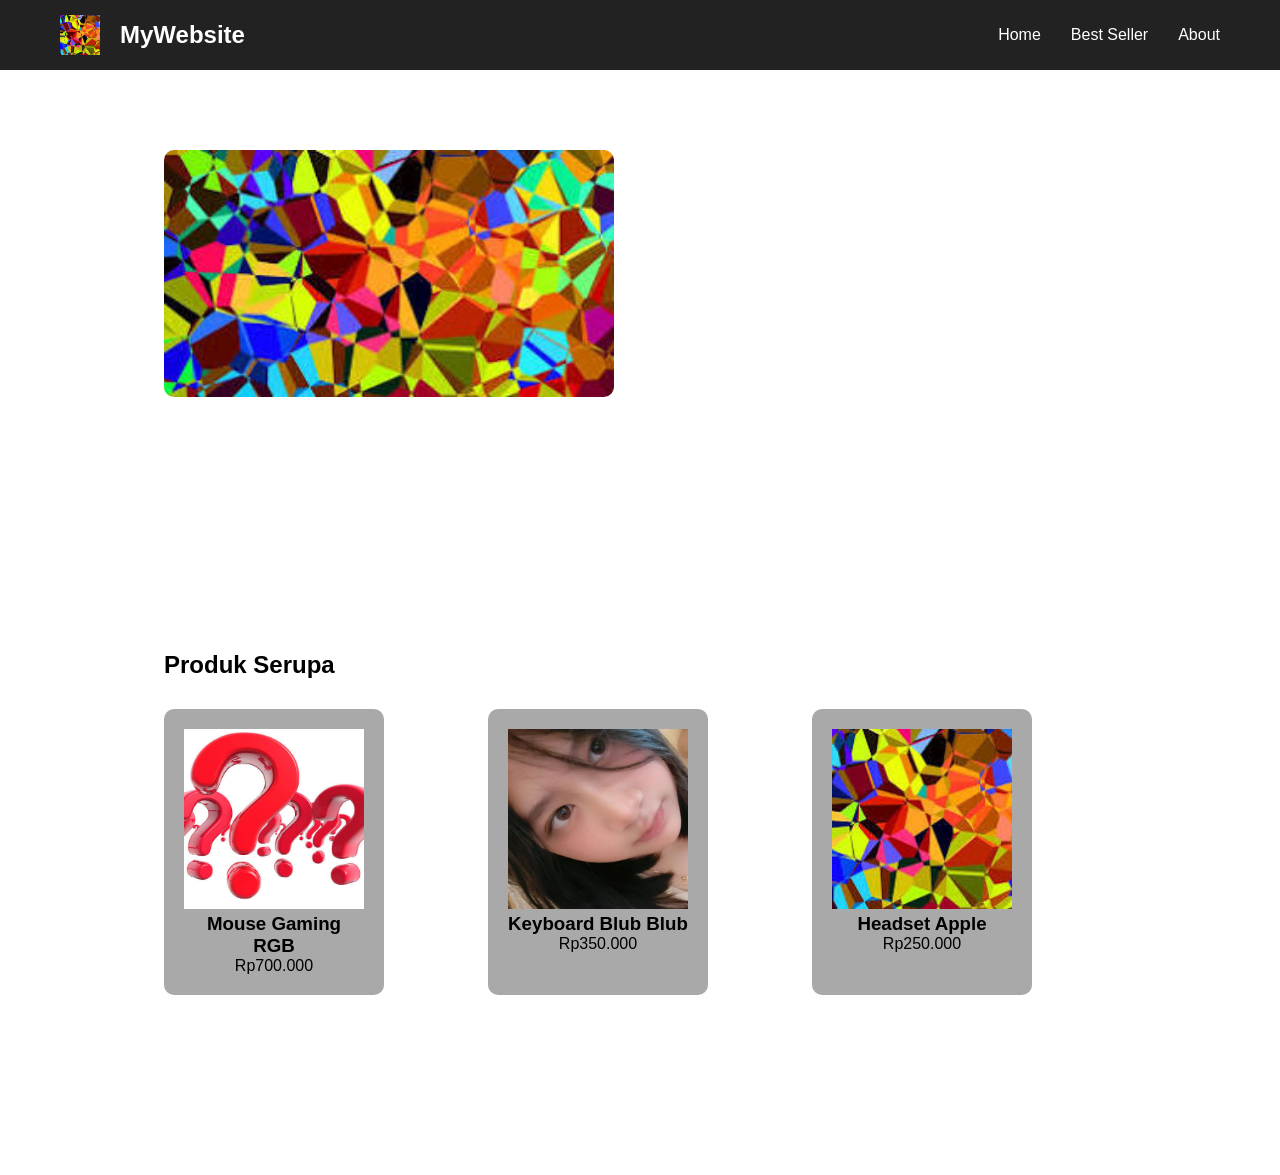
==== html/product.html @ f7118165 "lanjut testing progress web" ====
<!DOCTYPE html>
<html lang="en">
<head>
    <meta charset="UTF-8">
    <meta name="viewport" content="width=device-width, initial-scale=1.0">
    <title>Simple Landing Page</title>

    <link rel="stylesheet" href="../style.css">
</head>
<body>

    <!-- ================= NAVBAR ================= -->

    <nav>

        <div class="logo">
            <img id="LogoGambar" src="../gambar/testing.jpg">
            MyWebsite
        </div>

        <ul class="nav-menu">
            <li><a href="index.html">Home</a></li>
            <li><a href="index.html">Best Seller</a></li>
            <li><a href="index.html">About</a></li>
        </ul>
    </nav>
<section class="product-detail">

    <div class="product-image">
        <img id="pImage" src="../gambar/testing.jpg">
    </div>

    <div class="product-info">

        <h1 id="pTitle"></h1>

        <h2 id="pPrice"></h2>

        <p id="pDescription">
            
        </p>

    </div>

</section>

<section class="recommend">

    <h2>Produk Serupa</h2>
    <div class="card-container" id="recommendContainer"></div>

</section>
<script src="../java/product.js"></script>
    </body>
</html>
---- style.css ----
/* ================= RESET ================= */

*{
    margin:0;
    padding:0;
    box-sizing:border-box;
}

html{
    scroll-behavior:smooth;
}

body{
    font-family:Arial, Helvetica, sans-serif;
}

/* ================= NAVBAR ================= */

nav{
    width:100%;
    height:70px;

    display:flex;
    justify-content:space-between;
    align-items:center;

    padding:0 60px;

    background:#222;
    color:white;

    position:fixed;
    top:0;
}
#LogoGambar{
    width: 40px;
    height: 40px;
    object-fit: cover;
}
.logo{
    font-size:24px;
    font-weight:bold;
    display: flex;
    align-items: center;
    gap:20px;
}

.nav-menu{
    display:flex;
    gap:30px;

    list-style:none;
}

.nav-menu a{
    color:white;
    text-decoration:none;
}

/* ================= SECTION ================= */

section{
    padding:100px;
}

#home,
#best-seller,
#about{
    min-height:100vh;

    display:flex;
    justify-content:center;
    align-items:center;
    flex-direction:column;
}

/* ================= HOME ================= */

#home{
    background:#f5f5f5;
}

/* ================= BEST SELLER ================= */
#best-seller{
    background-color: #d3d2d2;
}
.card-container{
    margin-top: 20px;

    display: grid;
    grid-template-columns: repeat(3, 1fr);
    gap: 20px;
}

.card{
    width: 100%;
    max-width: 220px;
    transition: 3s;
    padding: 20px;
    cursor: pointer;
    background: darkgray;
    border-radius: 10px;
    text-align: center;
    justify-content: center;
}

.card:hover{
    transform: translateY(-5px);
}

.card a{
        text-decoration: none;
        color: black;
}

.card img{
    width: 100%;
    height: 180px;
    object-fit: cover;
}
#GambarBS{
    display: block;
    margin: auto;

    width: 80px;
    height: 80px;

    object-fit: cover;
}


/* ================= ABOUT ================= */

#about{
    background:#bbbbbb;
}

/* ================= DETAIL PRODUCT ================= */

.product-detail{
    width:90%;
    max-width:1200px;

    margin:50px auto;

    display:flex;
    gap:50px;
    align-items:flex-start;
}

.product-image{
    flex:1;
}

.product-image img{

    width:100%;
    max-width:450px;

    border-radius:10px;

}

.product-info{
    display: flex;
    flex-direction: column;
    gap: 20px;
}

.product-info h1{

    font-size:40px;
    margin-bottom:15px;

}

.product-info h2{

    color:#ff5722;
    margin-bottom:20px;

}

.product-info p{

    line-height:1.8;
    text-align: justify;
}

/* ================= RECOMMEND ================= */

.recommend{

    width:90%;
    max-width:1200px;

    margin:auto;
    margin-bottom:80px;

}

.recommend h2{

    margin-bottom:30px;

}

.contact-box{

    margin-top:30px;

    display:flex;
    flex-direction:column;

    gap:20px;

}

.contact-item{

    font-size:20px;

}

.contact-item a{

    text-decoration:none;
    color:black;

}

.contact-item a:hover{

    color:blue;

}

/* ================= MOBILE ================= */

@media (max-width: 768px){

    nav{
        padding: 0 20px;
    }

    .logo{
        font-size: 18px;
        gap: 10px;
    }

    #LogoGambar{
        width: 40px;
        height: 40px;
    }



    .nav-menu{
        gap: 15px;
    }

    .nav-menu a{
        font-size: 14px;
    }

    .card-container{
        grid-template-columns: repeat(2, 1fr);
        gap: 15px;
    }

    .card{
        background-color: #f5f5f5;
        padding: 20px;
        border-radius: 10px;
        max-width: 180px;
        padding: 15px;
    }

    #GambarBS{
        width: 70px;
        height: 70px;
    }

.product-detail{

    flex-direction:column;
    align-items:center;

}

.product-image{

    display:flex;
    justify-content:center;

}

.product-info{

    text-align:center;

}

.product-info p{

    text-align:left;

}

}
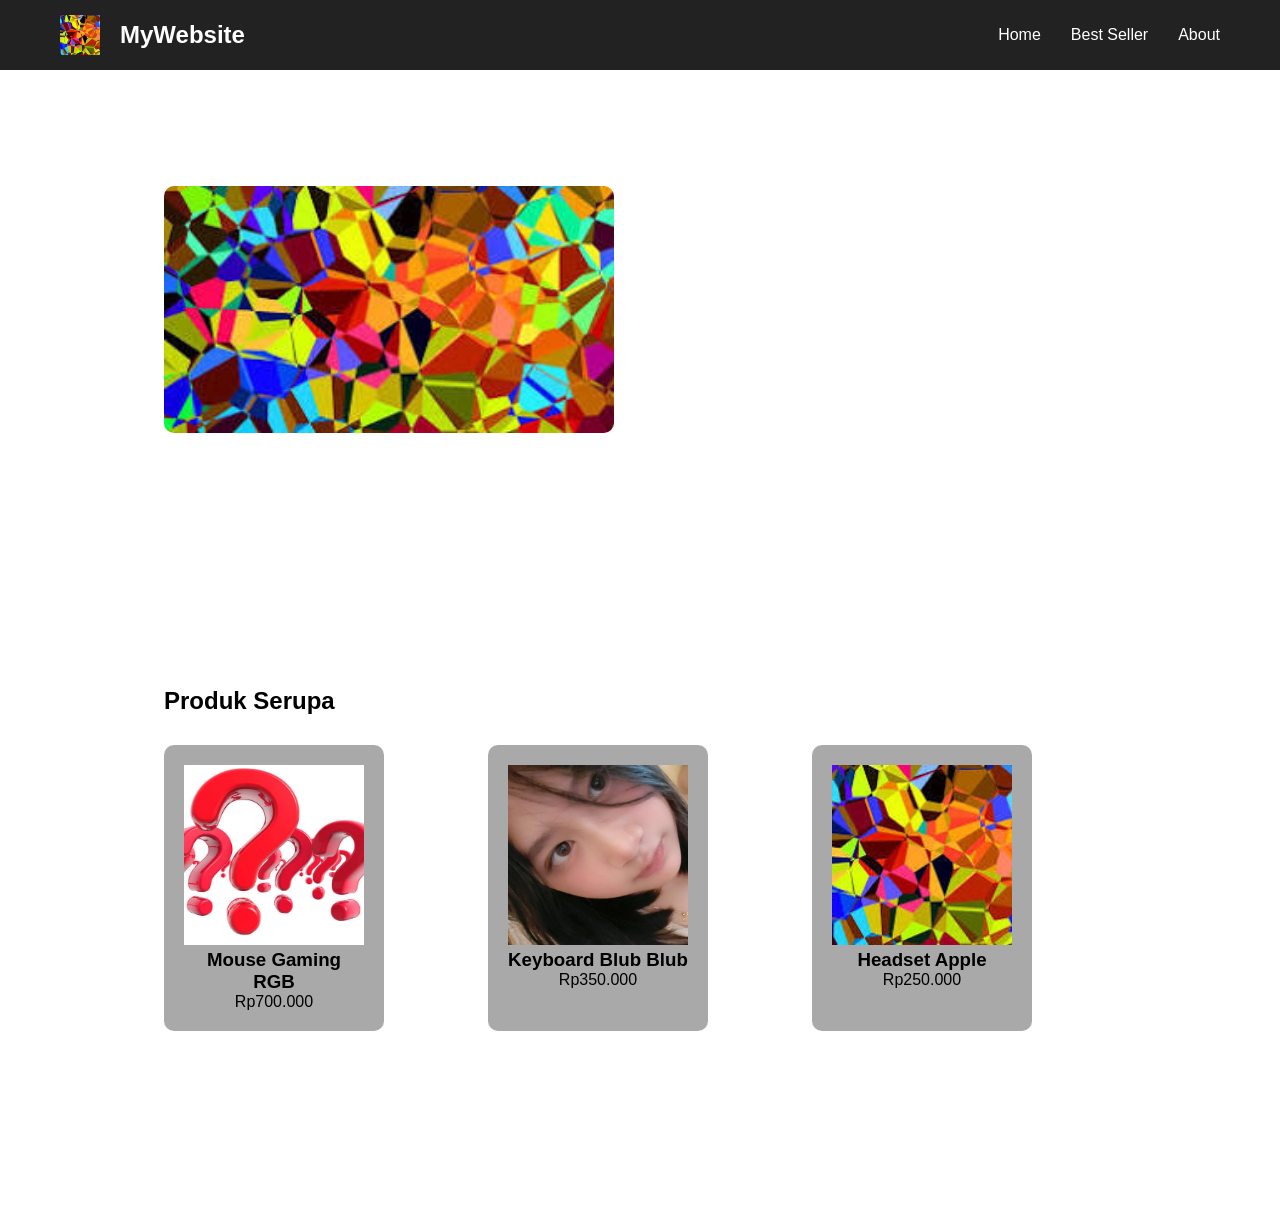
==== commit 0970c4ac: "ui" ====
--- a/html/product.html
+++ b/html/product.html
@@ -19,11 +19,13 @@
         </div>
 
         <ul class="nav-menu">
-            <li><a href="index.html">Home</a></li>
-            <li><a href="index.html">Best Seller</a></li>
-            <li><a href="index.html">About</a></li>
+            <li><a href="../index.html">Home</a></li>
+            <li><a href="../index.html">Best Seller</a></li>
+            <li><a href="../index.html">About</a></li>
         </ul>
     </nav>
+    <br>
+    <br>
 <section class="product-detail">
 
     <div class="product-image">
--- a/style.css
+++ b/style.css
@@ -237,74 +237,139 @@
 
 /* ================= MOBILE ================= */
 
-@media (max-width: 768px){
+@media (max-width:768px){
+
+    /* NAVBAR */
 
     nav{
-        padding: 0 20px;
+        height:60px;
+        padding:0 15px;
     }
 
     .logo{
-        font-size: 18px;
-        gap: 10px;
+        font-size:20px;
+        gap:8px;
     }
 
     #LogoGambar{
-        width: 40px;
-        height: 40px;
-    }
-
-
+        width:35px;
+        height:35px;
+    }
 
     .nav-menu{
-        gap: 15px;
+        gap:15px;
     }
 
     .nav-menu a{
-        font-size: 14px;
-    }
+        font-size:13px;
+    }
+
+    /* SECTION */
+
+    section{
+        padding:80px 15px;
+    }
+
+    h1{
+        font-size:32px;
+        text-align:center;
+    }
+
+    h2{
+        font-size:22px;
+        text-align:center;
+    }
+
+    p{
+        font-size:15px;
+    }
+
+    /* CARD */
 
     .card-container{
-        grid-template-columns: repeat(2, 1fr);
-        gap: 15px;
+        width:100%;
+        display:grid;
+        grid-template-columns:repeat(2,1fr);
+        gap:15px;
     }
 
     .card{
-        background-color: #f5f5f5;
-        padding: 20px;
-        border-radius: 10px;
-        max-width: 180px;
-        padding: 15px;
+        width:100%;
+        max-width:none;
+        padding:15px;
+        border-radius:15px;
+    }
+
+    .card h3{
+        font-size:18px;
+        margin-bottom:10px;
+    }
+
+    .card p{
+        font-size:15px;
+        line-height:1.4;
     }
 
     #GambarBS{
-        width: 70px;
-        height: 70px;
-    }
-
-.product-detail{
-
-    flex-direction:column;
-    align-items:center;
-
-}
-
-.product-image{
-
-    display:flex;
-    justify-content:center;
-
-}
-
-.product-info{
-
-    text-align:center;
-
-}
-
-.product-info p{
-
-    text-align:left;
-
-}
+        width:100%;
+        height:140px;
+        border-radius:10px;
+        object-fit:cover;
+    }
+
+    /* PRODUCT DETAIL */
+
+    .product-detail{
+        width:100%;
+        margin:30px auto;
+        padding:20px;
+        flex-direction:column;
+        align-items:center;
+        gap:25px;
+    }
+
+    .product-image img{
+        width:100%;
+        max-width:280px;
+    }
+
+    .product-info{
+        width:100%;
+        text-align:center;
+    }
+
+    .product-info h1{
+        font-size:28px;
+        margin-bottom:10px;
+    }
+
+    .product-info h2{
+        font-size:24px;
+    }
+
+    .product-info p{
+        text-align:justify;
+        font-size:15px;
+        line-height:1.8;
+    }
+
+    /* RECOMMEND */
+
+    .recommend{
+        width:100%;
+        padding:20px;
+    }
+
+    /* CONTACT */
+
+    .contact-box{
+        width:100%;
+        gap:15px;
+    }
+
+    .contact-item{
+        font-size:16px;
+        word-break:break-word;
+    }
 
 }
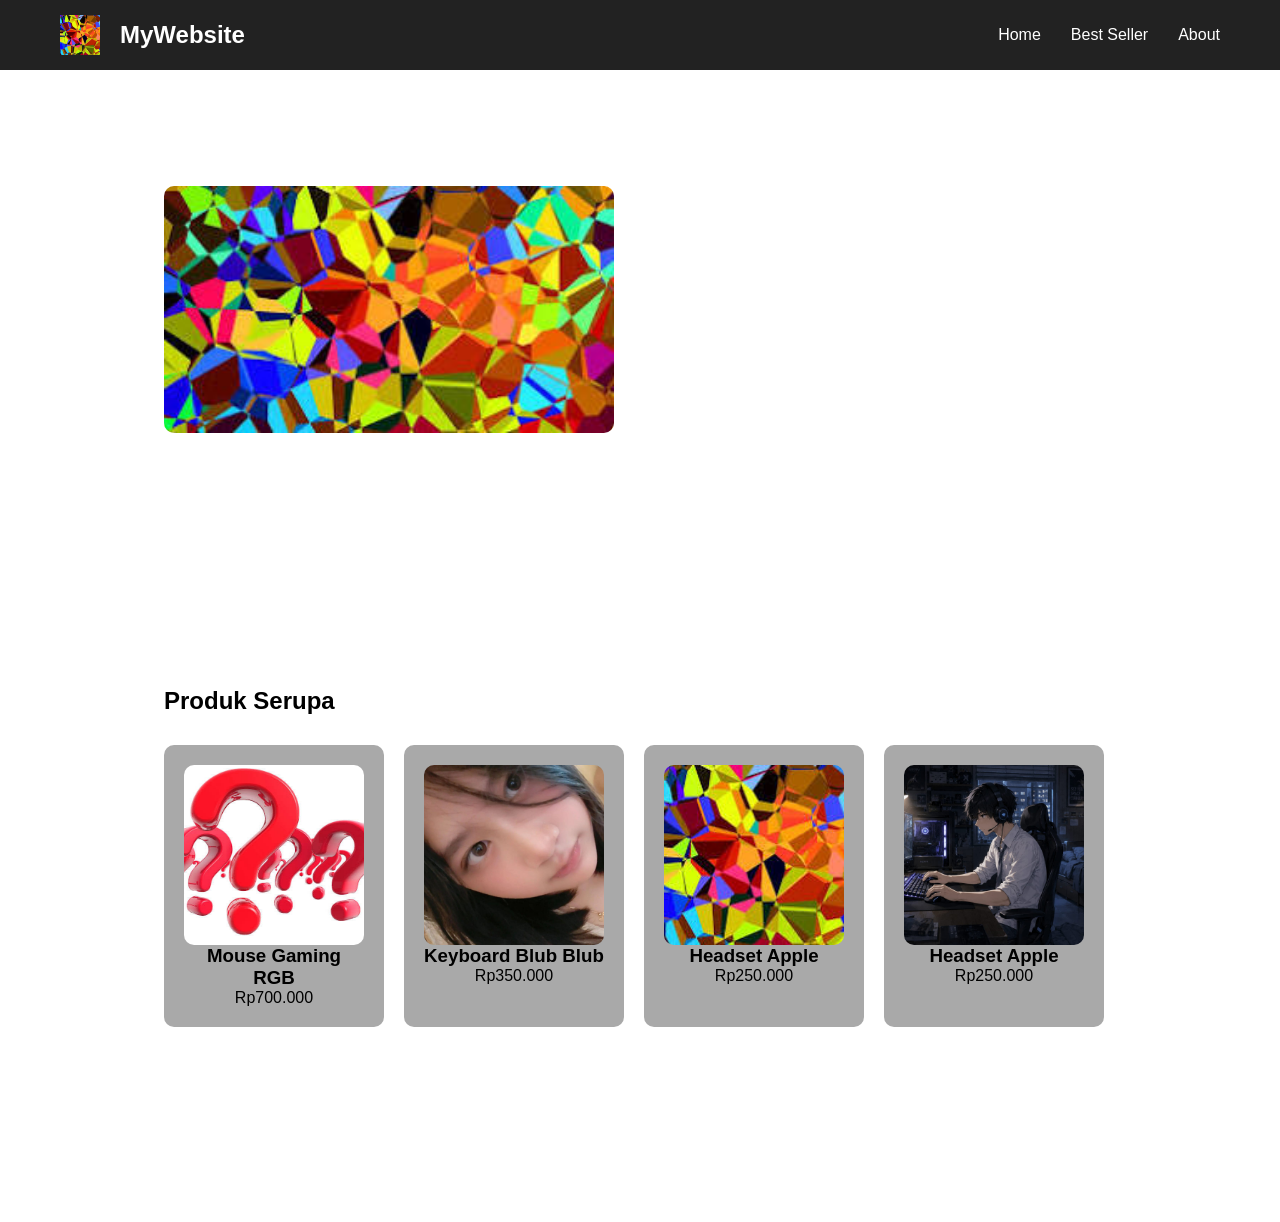
==== commit 5741f94b: "bug ui" ====
--- a/html/product.html
+++ b/html/product.html
@@ -49,7 +49,7 @@
 <section class="recommend">
 
     <h2>Produk Serupa</h2>
-    <div class="card-container" id="recommendContainer"></div>
+    <div class="recommend-scroll" id="recommendContainer"></div>
 
 </section>
 <script src="../java/product.js"></script>
--- a/style.css
+++ b/style.css
@@ -14,6 +14,10 @@
     font-family:Arial, Helvetica, sans-serif;
 }
 
+html,
+body{
+    overflow-x:hidden;
+}
 /* ================= NAVBAR ================= */
 
 nav{
@@ -85,13 +89,10 @@
     background-color: #d3d2d2;
 }
 .card-container{
-    margin-top: 20px;
-
-    display: grid;
-    grid-template-columns: repeat(3, 1fr);
-    gap: 20px;
-}
-
+    display:grid;
+    grid-template-columns:repeat(3,1fr);
+    gap:20px;
+}
 .card{
     width: 100%;
     max-width: 220px;
@@ -115,19 +116,21 @@
 
 .card img{
     width: 100%;
-    height: 180px;
+    aspect-ratio: 1/1;
     object-fit: cover;
 }
-#GambarBS{
-    display: block;
-    margin: auto;
-
-    width: 80px;
-    height: 80px;
-
-    object-fit: cover;
-}
-
+
+.card-image{
+    display:block;
+    margin:auto;
+
+    width:100%;
+    aspect-ratio:1/1;
+
+    object-fit:cover;
+
+    border-radius:10px;
+}
 
 /* ================= ABOUT ================= */
 
@@ -142,7 +145,6 @@
     max-width:1200px;
 
     margin:50px auto;
-
     display:flex;
     gap:50px;
     align-items:flex-start;
@@ -234,7 +236,44 @@
     color:blue;
 
 }
-
+.geser{
+
+    display:none;
+
+}
+
+.recommend-scroll{
+    display:flex;
+    gap:20px;
+    overflow-x:auto;
+    padding-bottom:15px;
+
+    scroll-snap-type:x mandatory;
+    scrollbar-width:thin;
+}
+
+.recommend-scroll::-webkit-scrollbar{
+    height:8px;
+}
+
+.recommend-scroll::-webkit-scrollbar-thumb{
+    background:#999;
+    border-radius:20px;
+}
+
+.recommend-card{
+    min-width:220px;
+    max-width:220px;
+    flex-shrink:0;
+    scroll-snap-align:start;
+}
+
+.card-image{
+    width:100%;
+    aspect-ratio:1/1;
+    object-fit:cover;
+    border-radius:10px;
+}
 /* ================= MOBILE ================= */
 
 @media (max-width:768px){
@@ -267,8 +306,14 @@
     /* SECTION */
 
     section{
-        padding:80px 15px;
-    }
+
+    width:100%;
+
+    padding:80px 15px;
+
+    overflow:hidden;
+
+}
 
     h1{
         font-size:32px;
@@ -285,20 +330,59 @@
     }
 
     /* CARD */
-
-    .card-container{
-        width:100%;
-        display:grid;
-        grid-template-columns:repeat(2,1fr);
-        gap:15px;
-    }
-
-    .card{
-        width:100%;
-        max-width:none;
-        padding:15px;
-        border-radius:15px;
-    }
+.card-container::-webkit-scrollbar{
+
+    display:none;
+
+}
+
+.scroll-card{
+
+    display:flex;
+
+    overflow-x:auto;
+    overflow-y:hidden;
+
+    width:100%;
+
+    gap:15px;
+
+    scroll-snap-type:x mandatory;
+
+    -webkit-overflow-scrolling:touch;
+
+    padding-bottom:10px;
+
+    scroll-padding-left:15px;
+
+    padding-left:15px;
+    padding-right:15px;
+}
+
+.scroll-card::-webkit-scrollbar{
+
+    display:none;
+
+}
+
+.scroll-card .card{
+
+    min-width:180px;
+
+    max-width:180px;
+
+    flex-shrink:0;
+
+    scroll-snap-align:start;
+
+}
+.scroll-card .card{
+
+    flex:0 0 180px;
+
+    scroll-snap-align:start;
+
+}
 
     .card h3{
         font-size:18px;
@@ -310,12 +394,7 @@
         line-height:1.4;
     }
 
-    #GambarBS{
-        width:100%;
-        height:140px;
-        border-radius:10px;
-        object-fit:cover;
-    }
+    
 
     /* PRODUCT DETAIL */
 
@@ -372,4 +451,21 @@
         word-break:break-word;
     }
 
+    .geser{
+
+        display:block;
+
+        margin:10px 0 20px;
+
+        color:#666;
+
+        font-size:14px;
+
+    }
+
+    .recommend-card{
+    min-width:180px;
+    max-width:180px;
+    }
+
 }
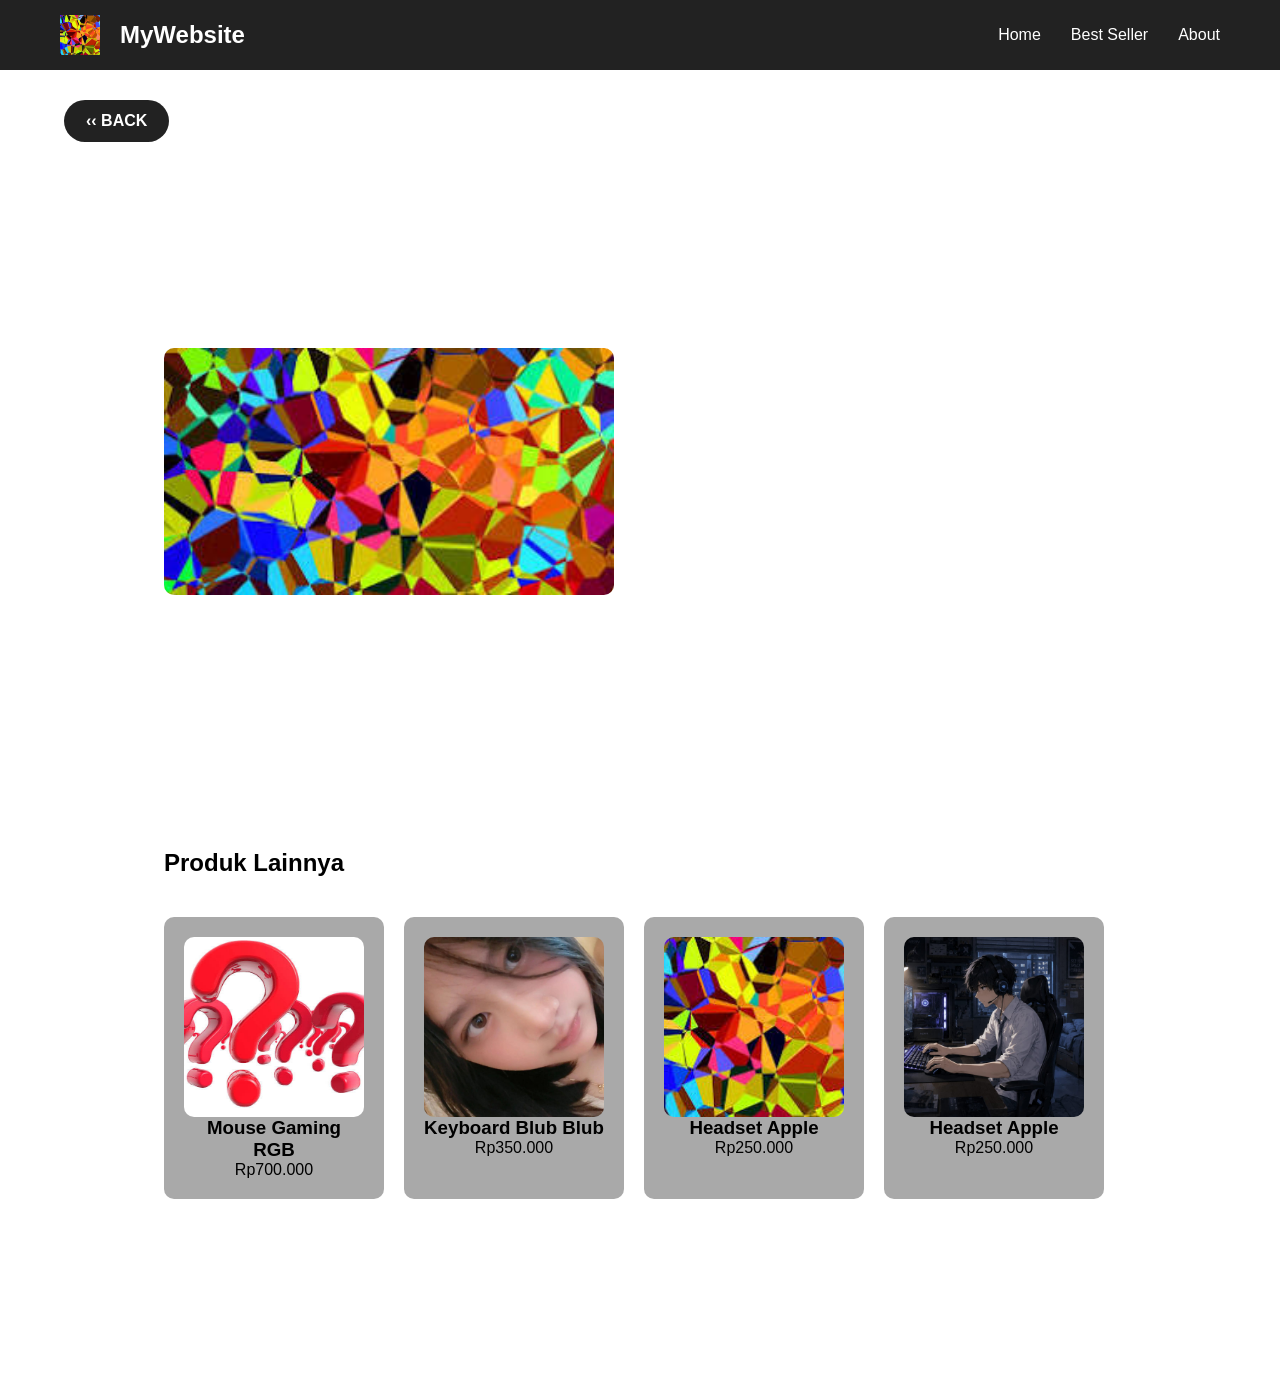
==== commit 44af73d0: "update" ====
--- a/html/product.html
+++ b/html/product.html
@@ -20,14 +20,19 @@
 
         <ul class="nav-menu">
             <li><a href="../index.html">Home</a></li>
-            <li><a href="../index.html">Best Seller</a></li>
-            <li><a href="../index.html">About</a></li>
+            <li><a href="../index.html#product">Best Seller</a></li>
+            <li><a href="../index.html#about">About</a></li>
         </ul>
     </nav>
+    <div class="back-container">
+        <a href="../index.html" class="back-btn">
+        ‹‹ BACK</a>
+    </div>
+
     <br>
     <br>
+
 <section class="product-detail">
-
     <div class="product-image">
         <img id="pImage" src="../gambar/testing.jpg">
     </div>
@@ -48,7 +53,7 @@
 
 <section class="recommend">
 
-    <h2>Produk Serupa</h2>
+    <h2>Produk Lainnya</h2>
     <div class="recommend-scroll" id="recommendContainer"></div>
 
 </section>
--- a/style.css
+++ b/style.css
@@ -12,10 +12,6 @@
 
 body{
     font-family:Arial, Helvetica, sans-serif;
-}
-
-html,
-body{
     overflow-x:hidden;
 }
 /* ================= NAVBAR ================= */
@@ -35,6 +31,8 @@
 
     position:fixed;
     top:0;
+
+    z-index: 9999;
 }
 #LogoGambar{
     width: 40px;
@@ -68,7 +66,7 @@
 }
 
 #home,
-#best-seller,
+#product,
 #about{
     min-height:100vh;
 
@@ -85,7 +83,7 @@
 }
 
 /* ================= BEST SELLER ================= */
-#best-seller{
+#product{
     background-color: #d3d2d2;
 }
 .card-container{
@@ -132,6 +130,32 @@
     border-radius:10px;
 }
 
+.product-scroll{
+    width:100%;
+    max-width:700px;
+
+    margin:auto;
+
+    display:flex;
+    gap:20px;
+
+    overflow-x:auto;
+    overflow-y:hidden;
+
+    scroll-snap-type:x mandatory;
+
+    padding-bottom:10px;
+}
+
+.product-scroll::-webkit-scrollbar{
+    height:8px;
+}
+
+.product-scroll::-webkit-scrollbar-thumb{
+    background:#999;
+    border-radius:20px;
+}
+
 /* ================= ABOUT ================= */
 
 #about{
@@ -189,12 +213,43 @@
     text-align: justify;
 }
 
-/* ================= RECOMMEND ================= */
-
-.recommend{
-
+/* ================= BACK BUTTON ================= */
+
+.back-container{
     width:90%;
     max-width:1200px;
+    margin:100px auto 20px;
+}
+
+.back-btn{
+    display:inline-flex;
+    align-items:center;
+    gap:8px;
+
+    padding:12px 22px;
+
+    background:#222;
+    color:white;
+
+    text-decoration:none;
+    font-weight:bold;
+
+    border-radius:50px;
+
+    transition:.3s;
+}
+
+.back-btn:hover{
+    background:#444;
+    transform:translateX(-5px);
+}
+
+/* ================= RECOMMEND ================= */
+
+.recommend{
+
+    width:90%;
+    max-width:1200px;
 
     margin:auto;
     margin-bottom:80px;
@@ -244,30 +299,22 @@
 
 .recommend-scroll{
     display:flex;
+    overflow-x:auto;
     gap:20px;
-    overflow-x:auto;
-    padding-bottom:15px;
 
     scroll-snap-type:x mandatory;
-    scrollbar-width:thin;
+
+    padding:10px 0;
 }
 
 .recommend-scroll::-webkit-scrollbar{
     height:8px;
 }
 
-.recommend-scroll::-webkit-scrollbar-thumb{
-    background:#999;
-    border-radius:20px;
-}
-
 .recommend-card{
-    min-width:220px;
-    max-width:220px;
-    flex-shrink:0;
+    flex:0 0 220px;
     scroll-snap-align:start;
 }
-
 .card-image{
     width:100%;
     aspect-ratio:1/1;
@@ -306,12 +353,8 @@
     /* SECTION */
 
     section{
-
-    width:100%;
-
+    width:100%;
     padding:80px 15px;
-
-    overflow:hidden;
 
 }
 
@@ -464,8 +507,18 @@
     }
 
     .recommend-card{
-    min-width:180px;
-    max-width:180px;
+    flex: 0 0 180px;
+    }
+
+    .back-container{
+    width:100%;
+    padding:0 20px;
+    margin:80px 0 10px;
+    }
+
+    .back-btn{
+    font-size:14px;
+    padding:10px 18px;
     }
 
 }
